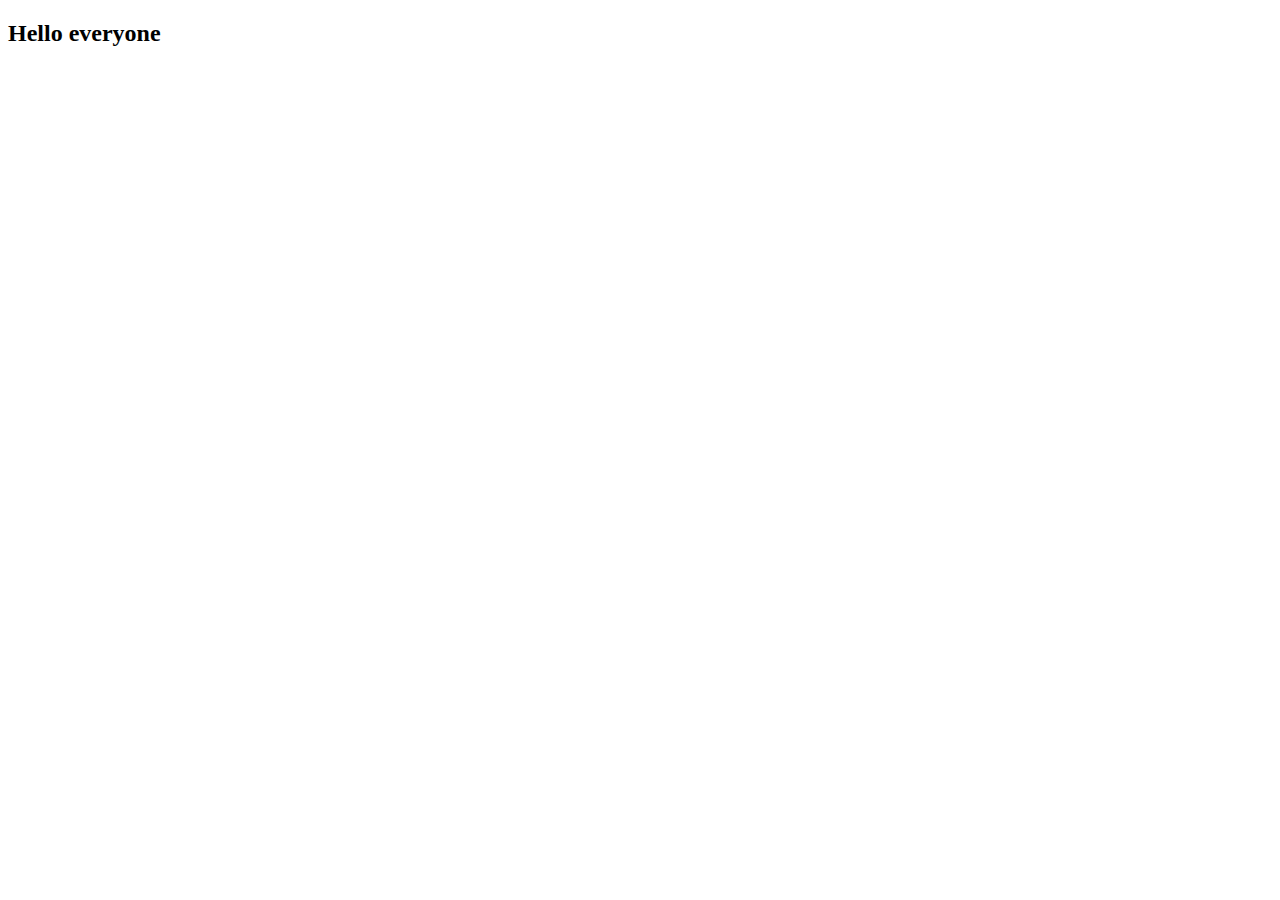
==== index.html @ 7a21a4f9 "intial Commit" ====
<!DOCTYPE html>
<html lang="en">
<head>
    <meta charset="UTF-8">
    <meta name="viewport" content="width=device-width, initial-scale=1.0">
    <title>First-Project</title>
</head>
<body>
    <div class="container">
        <h2>Hello everyone</h2>
    </div>
</body>
</html>
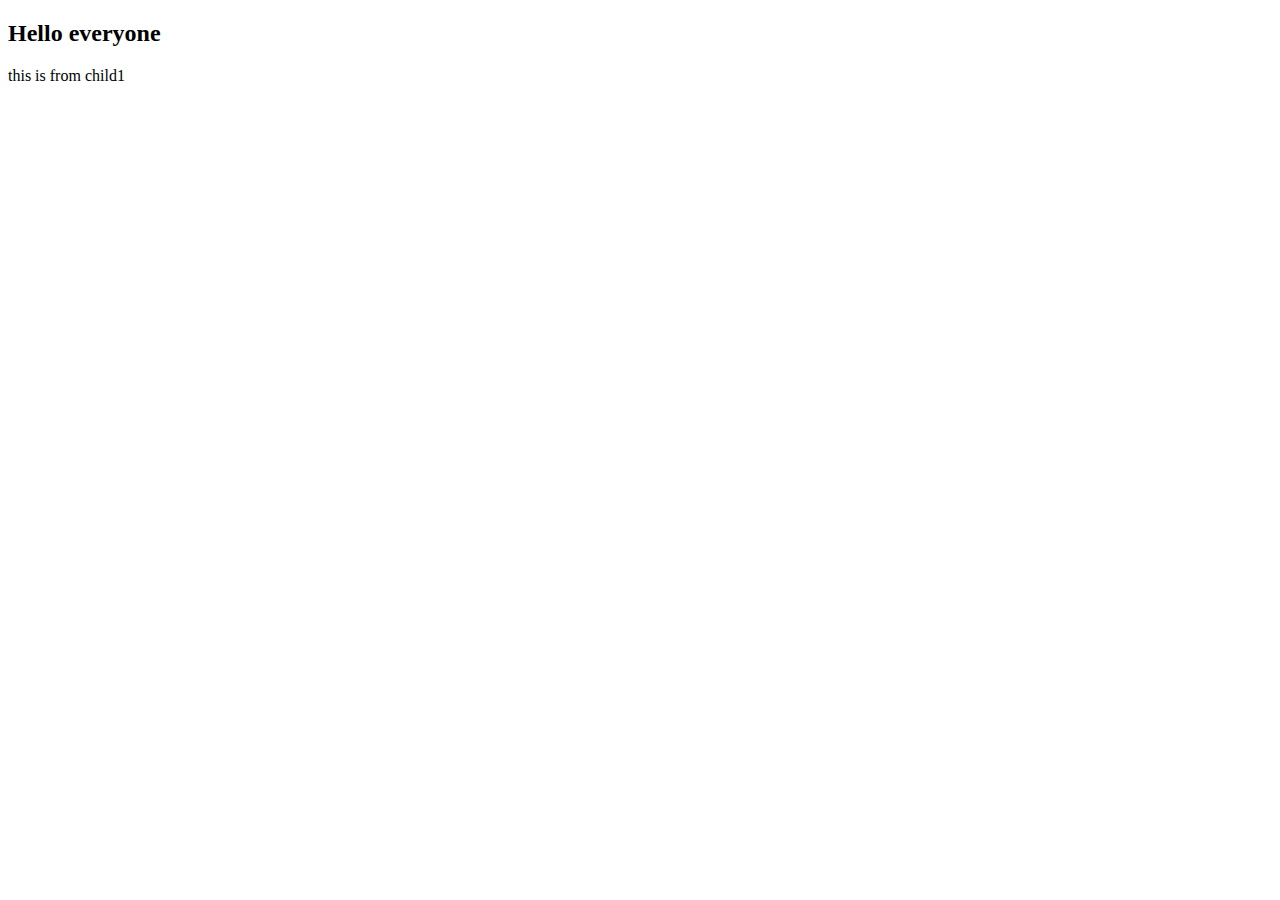
==== commit c5c75ba6: "Second commit" ====
--- a/index.html
+++ b/index.html
@@ -8,6 +8,7 @@
 <body>
     <div class="container">
         <h2>Hello everyone</h2>
+        <p>this is from child1</p>
     </div>
 </body>
 </html>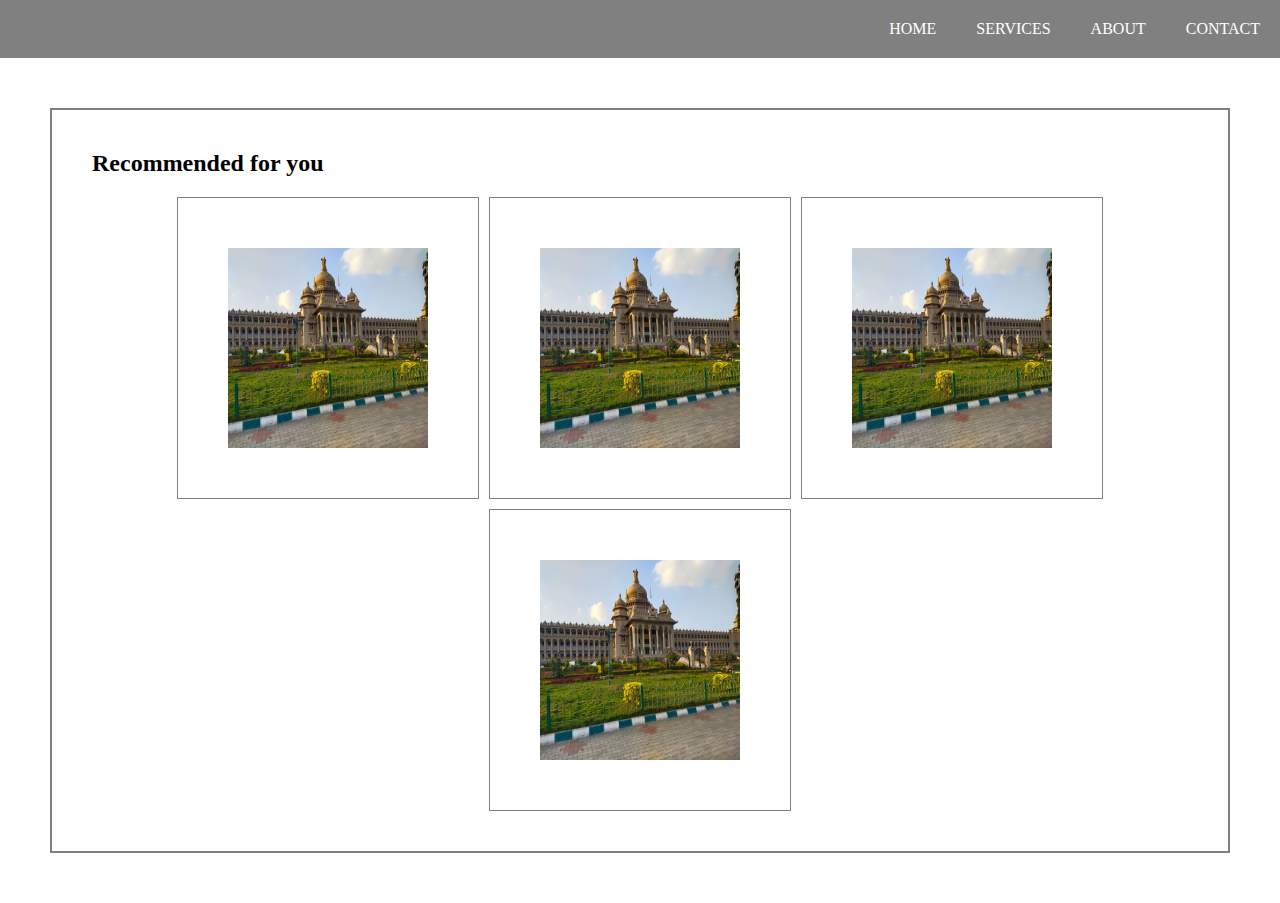
==== commit d3fd1a68: "subnavigation and content box" ====
--- a/index.html
+++ b/index.html
@@ -4,11 +4,92 @@
     <meta charset="UTF-8">
     <meta name="viewport" content="width=device-width, initial-scale=1.0">
     <title>First-Project</title>
+    <link rel="stylesheet" href="css/style.css">
 </head>
 <body>
     <div class="container">
-        <h2>Hello everyone</h2>
-        <p>this is from child1</p>
+   <div class="navigation">
+    <ul>
+        <li>
+            <a href="#">home</a>
+            <ul>
+                <li><a href="#">Home 1</a>
+                    <ul>
+                        <li><a href="#">Home 1-1</a></li>
+                        <li><a href="#">Home 1-2</a></li>
+                        <li><a href="#">Home 1-3</a></li>
+                        <li><a href="#">Home 1-4</a></li>
+                    </ul>
+                </li>
+                <li><a href="#">Home 2</a></li>
+                <li><a href="#">Home 3</a>
+                    <ul>
+                        <li><a href="#">Home 3-1</a></li>
+                        <li><a href="#">Home 3-2</a></li>
+                        <li><a href="#">Home 3-3</a></li>
+                        <li><a href="#">Home 3-4</a></li>
+                    </ul>
+                </li>
+                <li><a href="#">Home 4</a></li>
+
+            </ul>
+        </li>
+        <li>
+            <a href="#">services</a>
+            <ul>
+                <li><a href="#">service 1</a></li>
+                <li><a href="#">service 2</a></li>
+                <li><a href="#">service 3</a></li>
+                <li><a href="#">service 4</a></li>
+
+            </ul>
+        </li>
+        <li>
+            <a href="#">About</a>
+            <ul>
+                <li><a href="#">About 1</a></li>
+                <li><a href="#">About 2</a></li>
+                <li><a href="#">About 3</a></li>
+                <li><a href="#">About 4</a></li>
+
+            </ul>
+        </li>
+        <li>
+            <a href="#">Contact</a>
+        </li>
+    </ul>
+   </div>
+
+   <div class="content">
+    <div>
+        <h2>Recommended for you</h2>
+        <ul>
+            <li>
+                <div>
+                    <img src="./images/im5.jpg" alt="Product1">
+                   
+                </div>
+           
+            </li>
+            <li>
+                <div>
+                    <img src="./images/im5.jpg" alt="Product1">
+                   
+                </div>
+            </li>
+            <li>
+                <div>
+                    <img src="./images/im5.jpg" alt="Product1">
+                </div>
+            </li>
+            <li>
+                <div>
+                    <img src="./images/im5.jpg" alt="Product1">
+                </div>
+            </li>
+        </ul>
     </div>
+   </div>
+</div>
 </body>
 </html>--- a/css/style.css
+++ b/css/style.css
@@ -0,0 +1,105 @@
+* {
+  margin: 0;
+  padding: 0;
+}
+
+ul {
+  list-style: none;
+}
+
+.container .navigation {
+  background-color: gray;
+  width: 100%;
+}
+
+.container .navigation > ul {
+  display: -webkit-box;
+  display: -ms-flexbox;
+  display: flex;
+  -webkit-box-pack: end;
+      -ms-flex-pack: end;
+          justify-content: flex-end;
+  gap: 20px;
+  padding: 10px;
+  /*parent */
+}
+
+.container .navigation > ul li {
+  padding: 10px;
+  position: relative;
+}
+
+.container .navigation > ul li a {
+  text-decoration: none;
+  color: white;
+  text-transform: uppercase;
+}
+
+.container .navigation > ul li a:hover {
+  color: red;
+}
+
+.container .navigation > ul li > ul {
+  background-color: gray;
+  position: absolute;
+  width: 100px;
+  top: 40px;
+  display: none;
+}
+
+.container .navigation > ul li > ul li {
+  position: relative;
+}
+
+.container .navigation > ul li > ul li ul {
+  position: absolute;
+  top: 0;
+  left: 102px;
+  display: none;
+}
+
+.container .navigation > ul li:hover > ul {
+  display: block;
+}
+
+.container .content > div {
+  max-width: 90%;
+  height: auto;
+  margin: 50px;
+  padding: 40px;
+  border: 2px solid gray;
+}
+
+.container .content > div ul {
+  display: -webkit-box;
+  display: -ms-flexbox;
+  display: flex;
+  gap: 10px;
+  -ms-flex-wrap: wrap;
+      flex-wrap: wrap;
+  -webkit-box-pack: center;
+      -ms-flex-pack: center;
+          justify-content: center;
+  -webkit-box-align: center;
+      -ms-flex-align: center;
+          align-items: center;
+  margin-top: 20px;
+}
+
+.container .content > div ul li {
+  width: 300px;
+  height: 300px;
+  border: 1px solid gray;
+  position: relative;
+}
+
+.container .content > div ul li > div img {
+  width: 200px;
+  height: 200px;
+  position: absolute;
+  top: 50%;
+  left: 50%;
+  -webkit-transform: translate(-50%, -50%);
+          transform: translate(-50%, -50%);
+}
+/*# sourceMappingURL=style.css.map */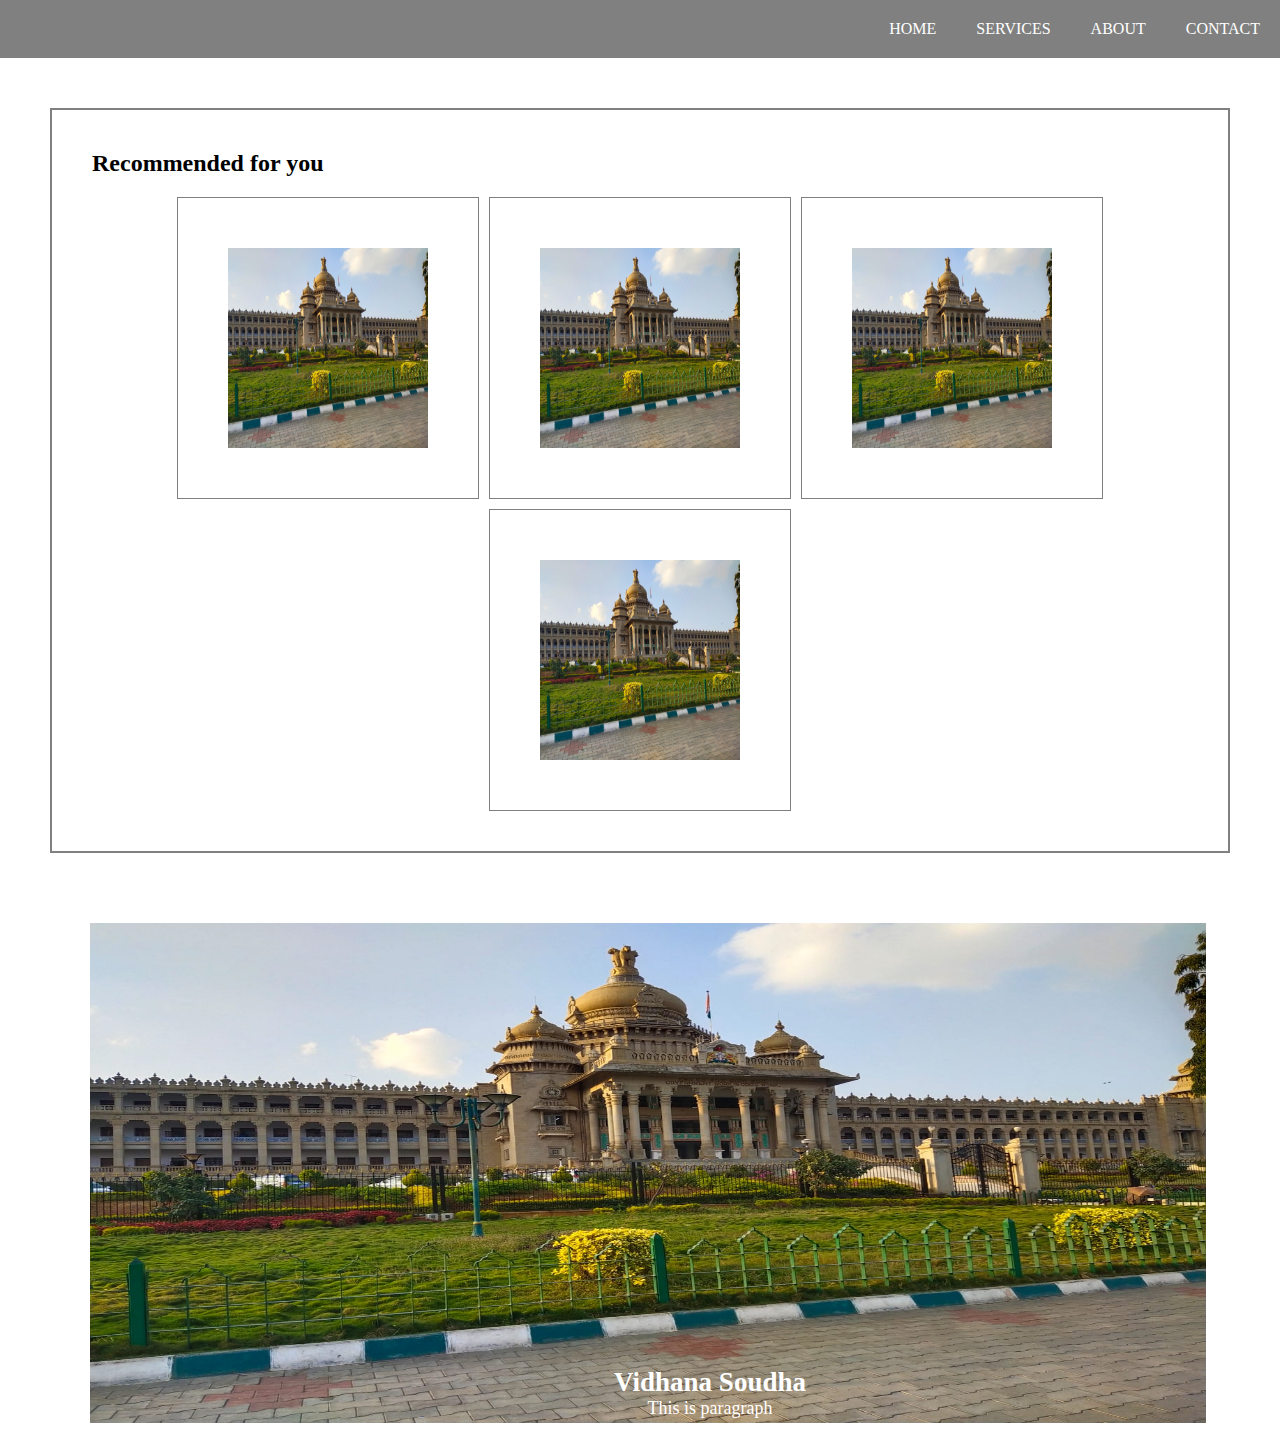
==== commit 6fece983: "TEXT on image" ====
--- a/index.html
+++ b/index.html
@@ -7,7 +7,7 @@
     <link rel="stylesheet" href="css/style.css">
 </head>
 <body>
-    <div class="container">
+<div class="container">
    <div class="navigation">
     <ul>
         <li>
@@ -90,6 +90,14 @@
         </ul>
     </div>
    </div>
+
+   <div class="text-on-image">
+    <img src="./images/im5.jpg" alt="">
+      <div class="text">
+        <h2>Vidhana Soudha</h2>
+        <p>This is paragraph</p>
+      </div>
+   </div>
 </div>
 </body>
 </html>--- a/css/style.css
+++ b/css/style.css
@@ -102,4 +102,26 @@
   -webkit-transform: translate(-50%, -50%);
           transform: translate(-50%, -50%);
 }
+
+.container .text-on-image {
+  left: 70px;
+  padding: 20px;
+  position: relative;
+}
+
+.container .text-on-image img {
+  width: 90%;
+  height: 500px;
+}
+
+.container .text-on-image .text {
+  position: absolute;
+  top: 90%;
+  left: 50%;
+  color: white;
+  -webkit-transform: translate(-50%, -50%);
+          transform: translate(-50%, -50%);
+  text-align: center;
+  font-size: large;
+}
 /*# sourceMappingURL=style.css.map */